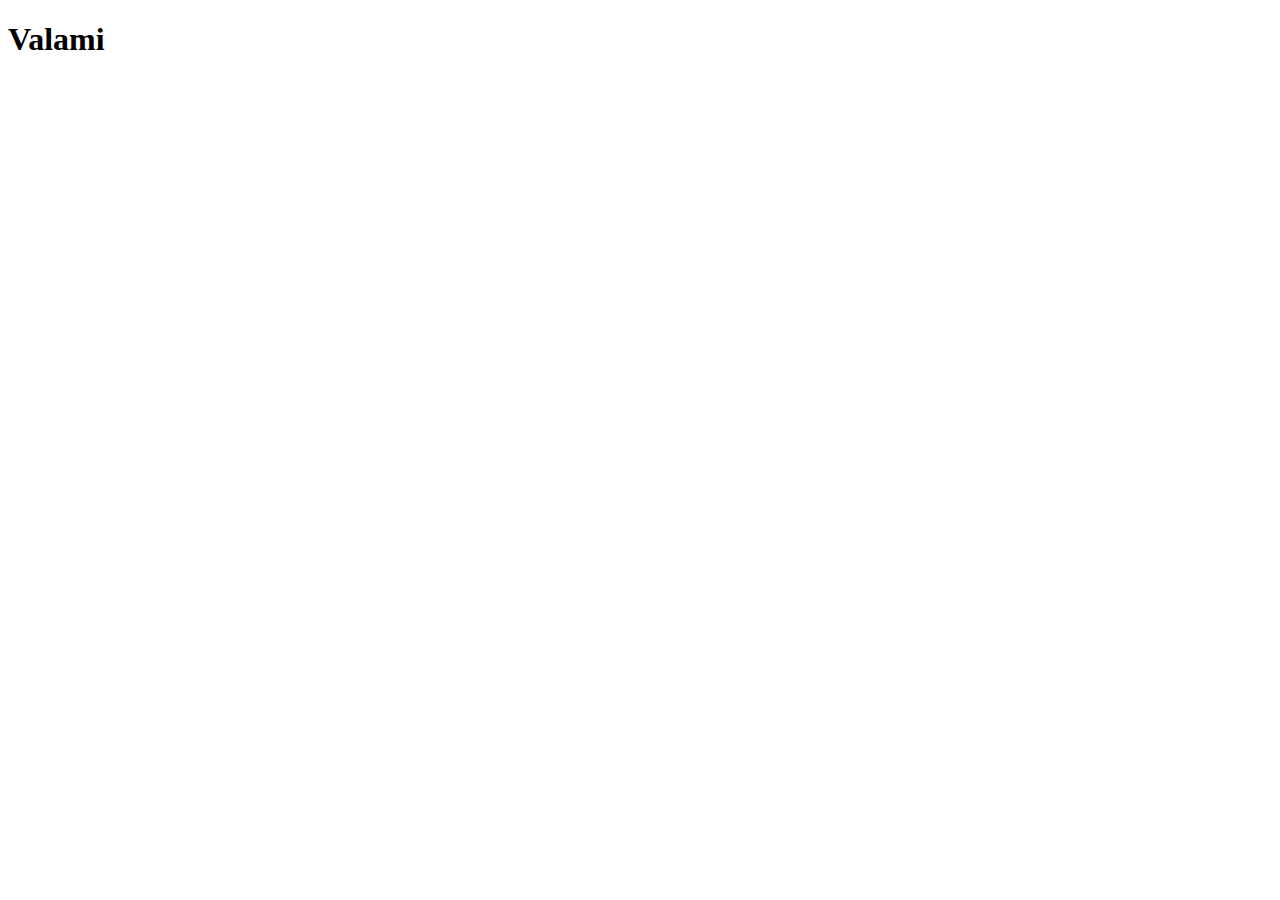
==== nem.html @ a38b3385 "gjdhdhdf" ====
<!DOCTYPE html>
<html lang="en">
<head>
    <meta charset="UTF-8">
    <meta name="viewport" content="width=device-width, initial-scale=1.0">
    <title>Document</title>
</head>
<body>
    <h1>Valami</h1>
</body>
</html>
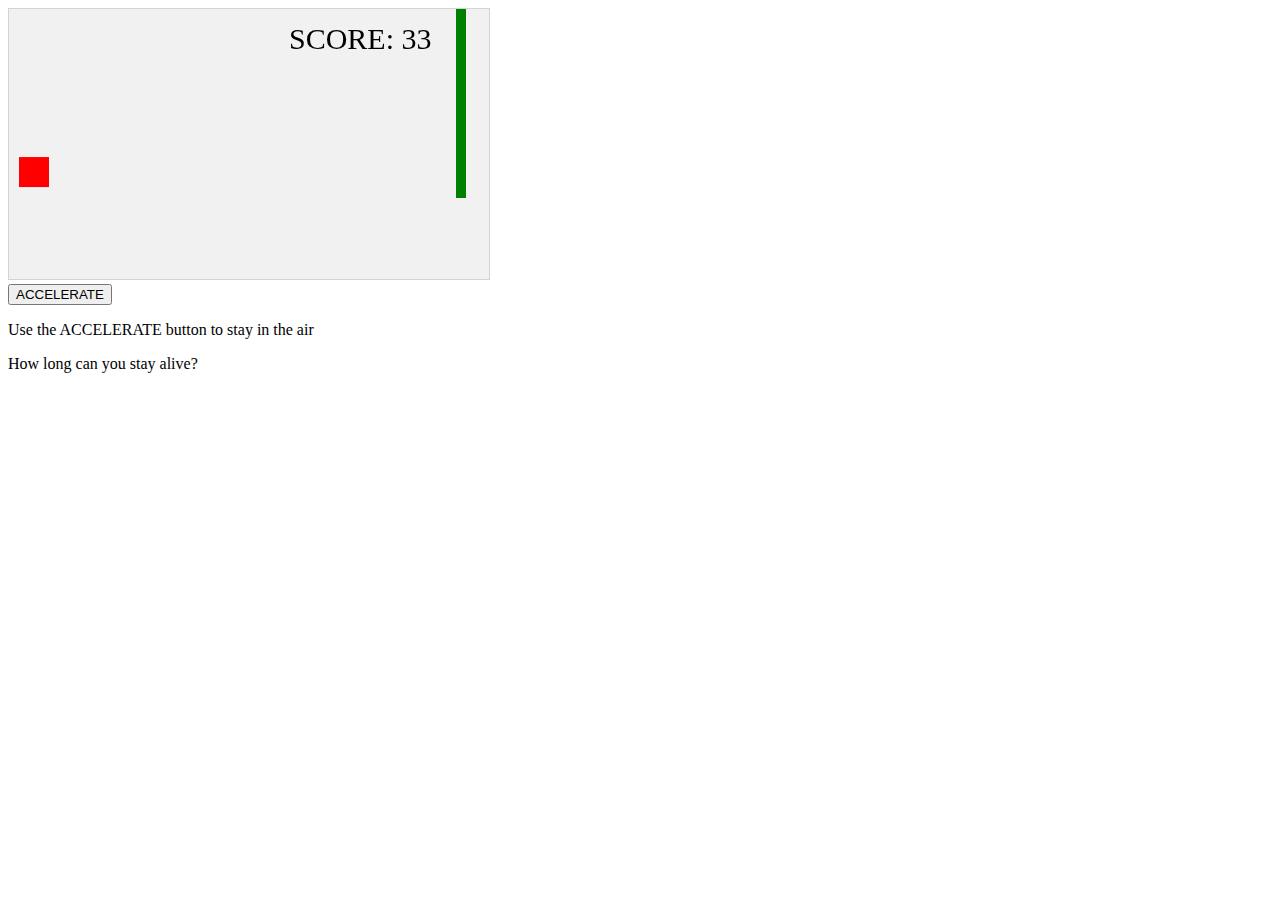
==== commit 208c05bd: "saasd" ====
--- a/nem.html
+++ b/nem.html
@@ -1,11 +1,137 @@
 <!DOCTYPE html>
-<html lang="en">
+<html>
 <head>
-    <meta charset="UTF-8">
-    <meta name="viewport" content="width=device-width, initial-scale=1.0">
-    <title>Document</title>
+<meta name="viewport" content="width=device-width, initial-scale=1.0"/>
+<style>
+canvas {
+    border:1px solid #d3d3d3;
+    background-color: #f1f1f1;
+}
+</style>
 </head>
-<body>
-    <h1>Valami</h1>
+<body onload="startGame()">
+<script>
+
+var myGamePiece;
+var myObstacles = [];
+var myScore;
+
+function startGame() {
+    myGamePiece = new component(30, 30, "red", 10, 120);
+    myGamePiece.gravity = 0.05;
+    myScore = new component("30px", "Consolas", "black", 280, 40, "text");
+    myGameArea.start();
+}
+
+var myGameArea = {
+    canvas : document.createElement("canvas"),
+    start : function() {
+        this.canvas.width = 480;
+        this.canvas.height = 270;
+        this.context = this.canvas.getContext("2d");
+        document.body.insertBefore(this.canvas, document.body.childNodes[0]);
+        this.frameNo = 0;
+        this.interval = setInterval(updateGameArea, 20);
+        },
+    clear : function() {
+        this.context.clearRect(0, 0, this.canvas.width, this.canvas.height);
+    }
+}
+
+function component(width, height, color, x, y, type) {
+    this.type = type;
+    this.score = 0;
+    this.width = width;
+    this.height = height;
+    this.speedX = 0;
+    this.speedY = 0;    
+    this.x = x;
+    this.y = y;
+    this.gravity = 0;
+    this.gravitySpeed = 0;
+    this.update = function() {
+        ctx = myGameArea.context;
+        if (this.type == "text") {
+            ctx.font = this.width + " " + this.height;
+            ctx.fillStyle = color;
+            ctx.fillText(this.text, this.x, this.y);
+        } else {
+            ctx.fillStyle = color;
+            ctx.fillRect(this.x, this.y, this.width, this.height);
+        }
+    }
+    this.newPos = function() {
+        this.gravitySpeed += this.gravity;
+        this.x += this.speedX;
+        this.y += this.speedY + this.gravitySpeed;
+        this.hitBottom();
+    }
+    this.hitBottom = function() {
+        var rockbottom = myGameArea.canvas.height - this.height;
+        if (this.y > rockbottom) {
+            this.y = rockbottom;
+            this.gravitySpeed = 0;
+        }
+    }
+    this.crashWith = function(otherobj) {
+        var myleft = this.x;
+        var myright = this.x + (this.width);
+        var mytop = this.y;
+        var mybottom = this.y + (this.height);
+        var otherleft = otherobj.x;
+        var otherright = otherobj.x + (otherobj.width);
+        var othertop = otherobj.y;
+        var otherbottom = otherobj.y + (otherobj.height);
+        var crash = true;
+        if ((mybottom < othertop) || (mytop > otherbottom) || (myright < otherleft) || (myleft > otherright)) {
+            crash = false;
+        }
+        return crash;
+    }
+}
+
+function updateGameArea() {
+    var x, height, gap, minHeight, maxHeight, minGap, maxGap;
+    for (i = 0; i < myObstacles.length; i += 1) {
+        if (myGamePiece.crashWith(myObstacles[i])) {
+            return;
+        } 
+    }
+    myGameArea.clear();
+    myGameArea.frameNo += 1;
+    if (myGameArea.frameNo == 1 || everyinterval(150)) {
+        x = myGameArea.canvas.width;
+        minHeight = 20;
+        maxHeight = 200;
+        height = Math.floor(Math.random()*(maxHeight-minHeight+1)+minHeight);
+        minGap = 50;
+        maxGap = 200;
+        gap = Math.floor(Math.random()*(maxGap-minGap+1)+minGap);
+        myObstacles.push(new component(10, height, "green", x, 0));
+        myObstacles.push(new component(10, x - height - gap, "green", x, height + gap));
+    }
+    for (i = 0; i < myObstacles.length; i += 1) {
+        myObstacles[i].x += -1;
+        myObstacles[i].update();
+    }
+    myScore.text="SCORE: " + myGameArea.frameNo;
+    myScore.update();
+    myGamePiece.newPos();
+    myGamePiece.update();
+}
+
+function everyinterval(n) {
+    if ((myGameArea.frameNo / n) % 1 == 0) {return true;}
+    return false;
+}
+
+function accelerate(n) {
+    myGamePiece.gravity = n;
+}
+</script>
+<br>
+<button onmousedown="accelerate(-0.2)" onmouseup="accelerate(0.05)">ACCELERATE</button>
+<p>Use the ACCELERATE button to stay in the air</p>
+<p>How long can you stay alive?</p>
 </body>
-</html>+</html>
